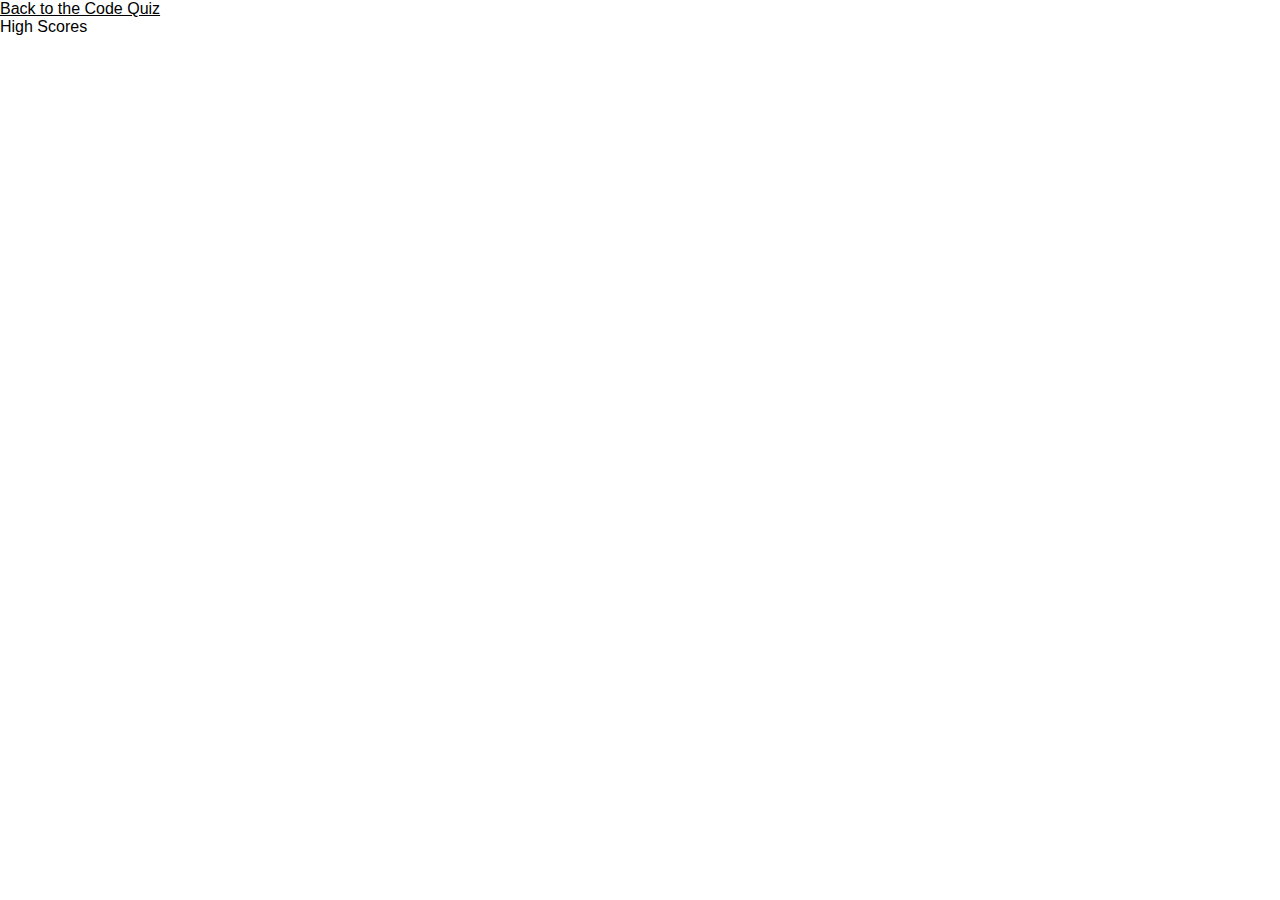
==== highscores.html @ 73c3b6a0 "functionality" ====
<!DOCTYPE html>
<html lang="en-US">

<head>
  <meta charset="UTF-8">
  <meta http-equiv="X-UA-Compatible" content="IE=edge">
  <meta name="viewport" content="width=device-width, initial-scale=1.0">
  <link rel="stylesheet" href="assets/css/highscores-styles.css">
  <title>Highscores</title>
</head>

<!-- Beginning of body tag. -->

<body>

  <!-- Anchor tag. -->
  <a href="index.html">Back to the Code Quiz</a>
  <!-- Created two id in he div. -->
  <div id="high-score">High Scores</div>
  <div id="score-card">
    <!-- AN unordered list with a id. -->
    <ul id="unordered-list"></ul>
    <!-- Ending div tag. -->
  </div>

  <!-- Linking the javascript. -->
  <script src="scores.js"></script>

  <!-- Closing body tag. -->
</body>

</html>
---- assets/css/highscores-styles.css ----
* {
  margin: 0;
  padding: 0;
  color: black;
  font-family: Arial, Helvetica, sans-serif;
}
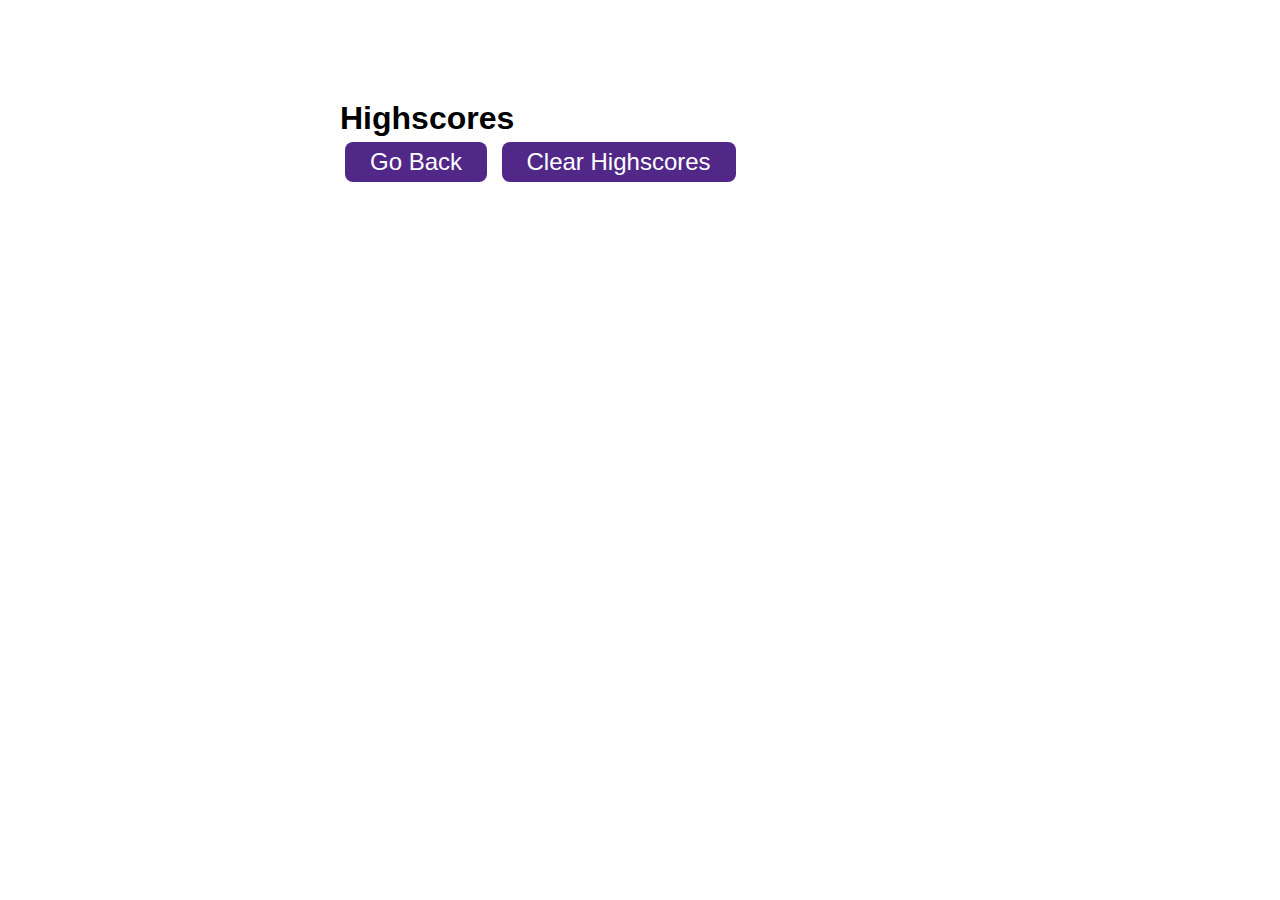
==== commit 4d4f5179: "highscores" ====
--- a/highscores.html
+++ b/highscores.html
@@ -5,28 +5,24 @@
   <meta charset="UTF-8">
   <meta http-equiv="X-UA-Compatible" content="IE=edge">
   <meta name="viewport" content="width=device-width, initial-scale=1.0">
-  <link rel="stylesheet" href="assets/css/highscores-styles.css">
+  <link rel="stylesheet" href="assets/css/style.css">
   <title>Highscores</title>
 </head>
 
-<!-- Beginning of body tag. -->
-
 <body>
 
-  <!-- Anchor tag. -->
-  <a href="index.html">Back to the Code Quiz</a>
-  <!-- Created two id in he div. -->
-  <div id="high-score">High Scores</div>
-  <div id="score-card">
-    <!-- AN unordered list with a id. -->
-    <ul id="unordered-list"></ul>
-    <!-- Ending div tag. -->
+  <div class="wrapper">
+    <h1>Highscores</h1>
+    <ol id="highscores"></ol>
+
+    <a href="./index.html"><button>Go Back</button></a>
+    <button id="clear">Clear Highscores</button>
   </div>
 
-  <!-- Linking the javascript. -->
-  <script src="scores.js"></script>
+  <footer>
+    <script src="./assets/js/highscores.js"></script>
+  </footer>
 
-  <!-- Closing body tag. -->
 </body>
 
 </html>--- a/assets/css/style.css
+++ b/assets/css/style.css
@@ -0,0 +1,102 @@
+* {
+  margin: 0;
+  padding: 0;
+  color: black;
+  font-family: Arial, Helvetica, sans-serif;
+}
+
+/* highscores page */
+.scores {
+  position: absolute;
+  top: 20px;
+  left: 30px;
+}
+
+.timer {
+  position: absolute;
+  top: 20px;
+  right: 30px;
+  font-size: xx-large;
+}
+
+.wrapper {
+  margin: 100px auto 0 auto;
+  max-width: 600px;
+}
+
+h2 {
+  padding: 10px;
+  font-size: 30px;
+}
+
+p, h3 {
+  padding: 10px 70px 10px 70px;
+  font-size: x-large;
+}
+
+.hide {
+  display: none;
+}
+
+.start {
+  text-align: center;
+}
+
+/* correct or wrong feedback */
+.feedback {
+  font-style: italic;
+  font-size: 100%;
+  margin-top: 20px;
+  padding-top: 10px;
+  color: gray;
+  border-top: 2px solid gray;
+}
+
+a {
+  text-decoration: none;
+  color: #f1a7fe;
+  font-size: xx-large;
+}
+
+a:hover {
+  color: #734f96;
+}
+
+button {
+  cursor: pointer;
+  display: inline-block;
+  color: white;
+  background-color: #512888;
+  font-size: 24px;
+  margin: 5px;
+  padding: 6px 25px;
+  border: none;
+  border-radius: 8px;
+}
+
+button:hover {
+  background-color: #f1a7fe;
+}
+
+.choices button {
+  display: block;
+}
+
+input[type="text"] {
+  font-size: x-large;
+}
+
+ol {
+  padding-left: 0;
+  max-height: 400px;
+  overflow: auto;
+}
+
+li {
+  padding: 5px;
+  list-style: decimal inside none;
+}
+
+li:nth-child(odd) {
+  background-color: lavender;
+}
